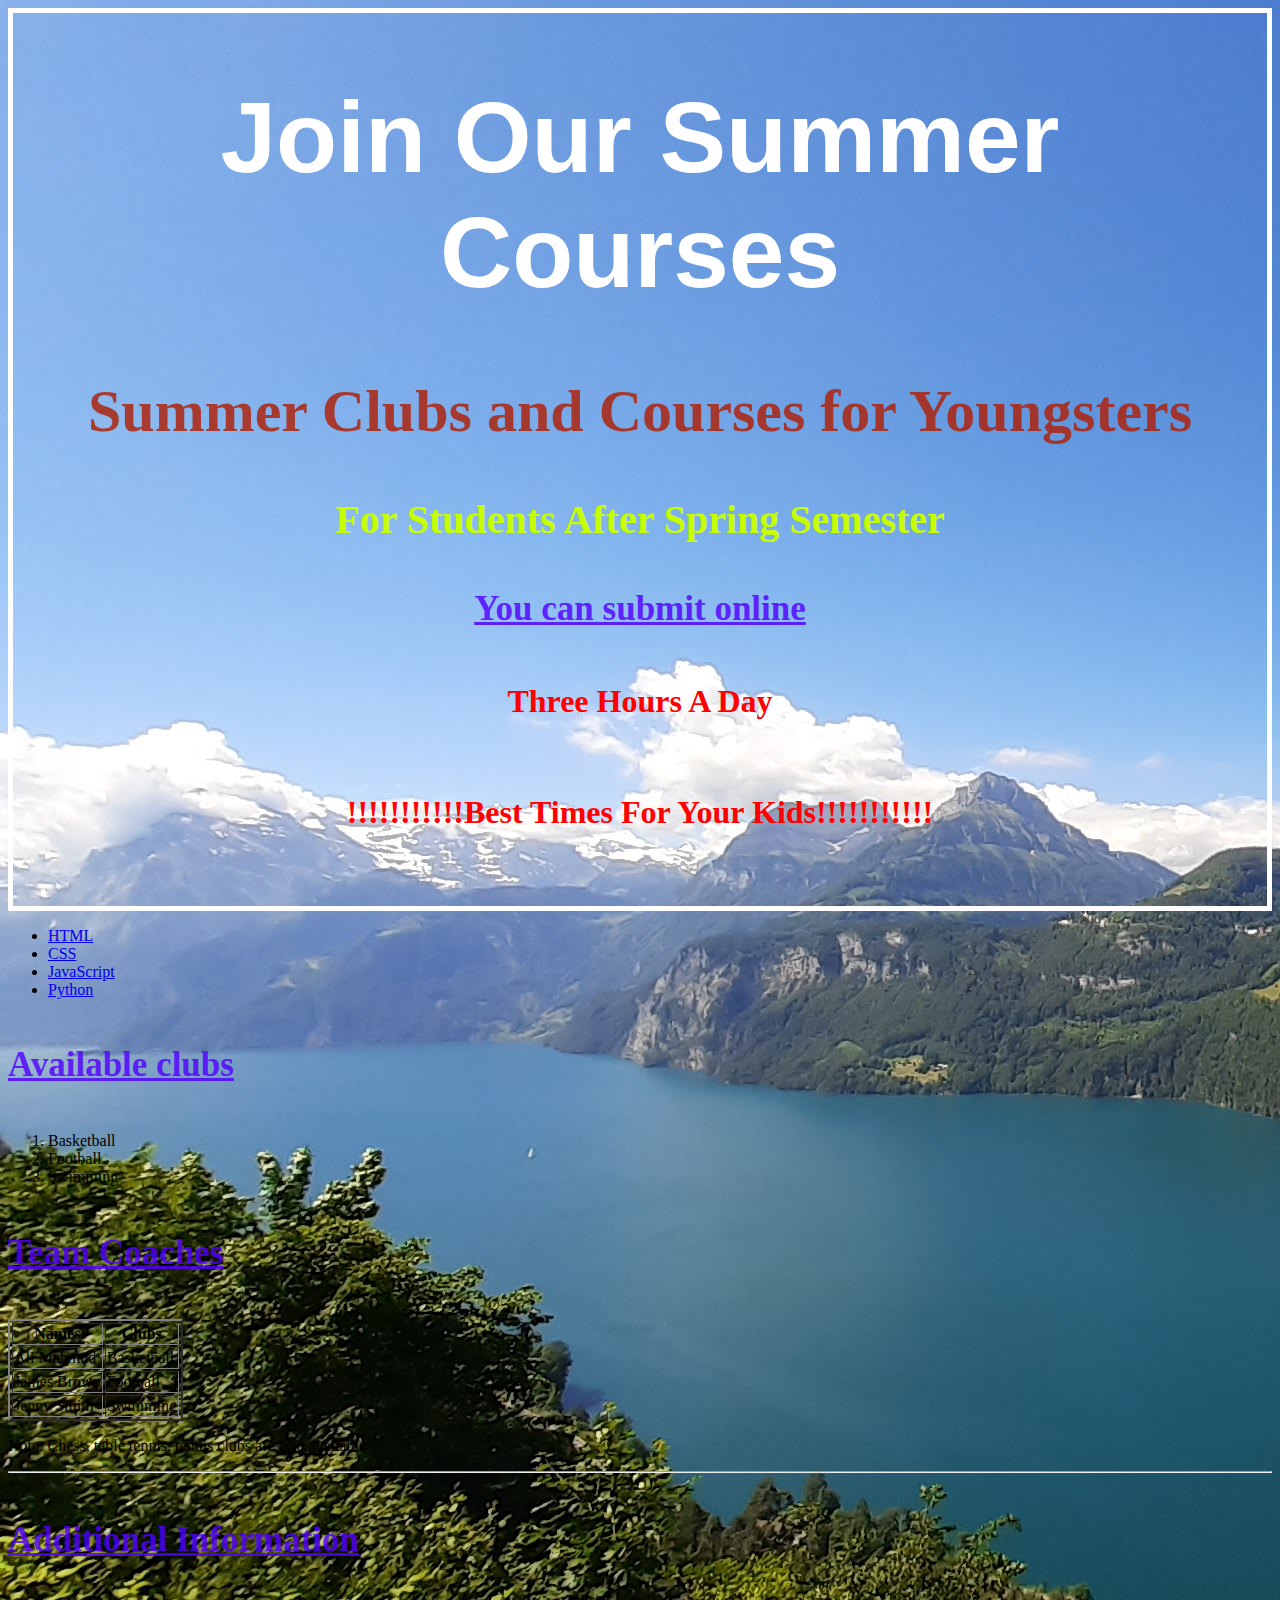
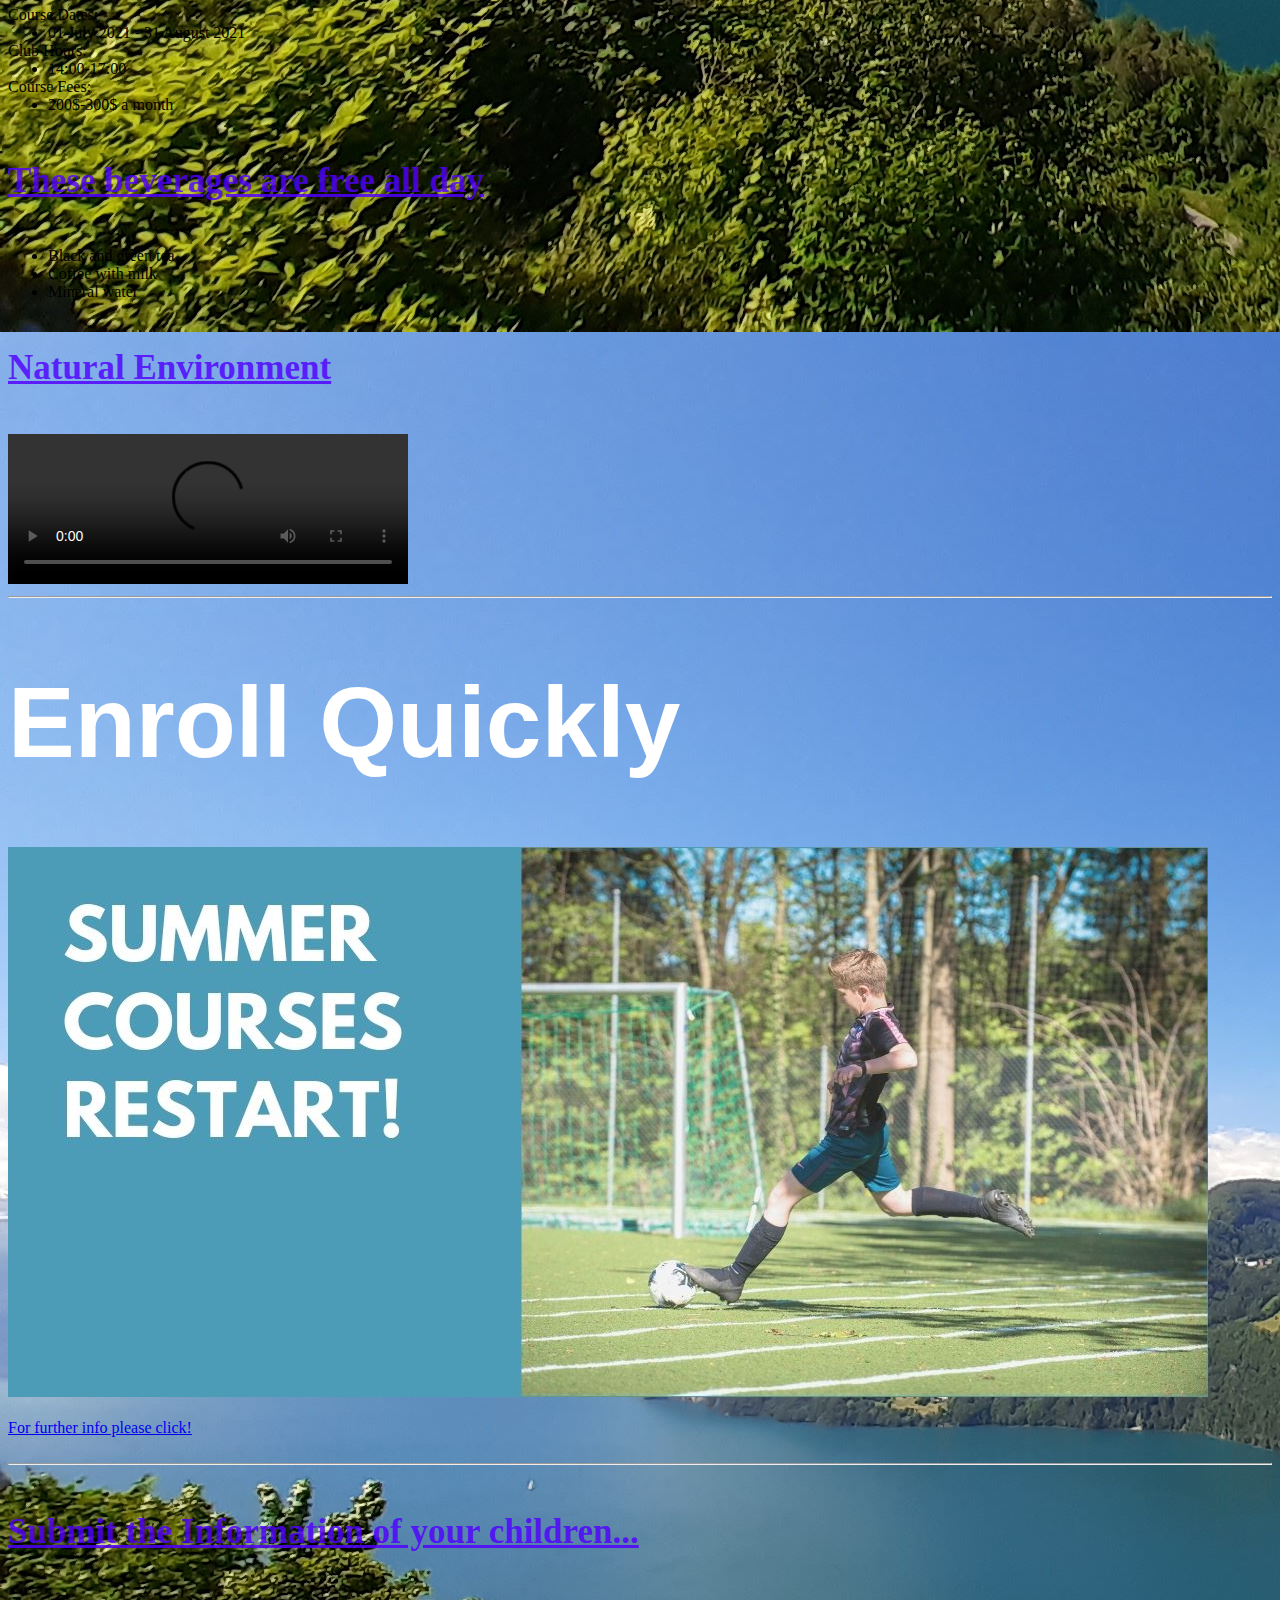
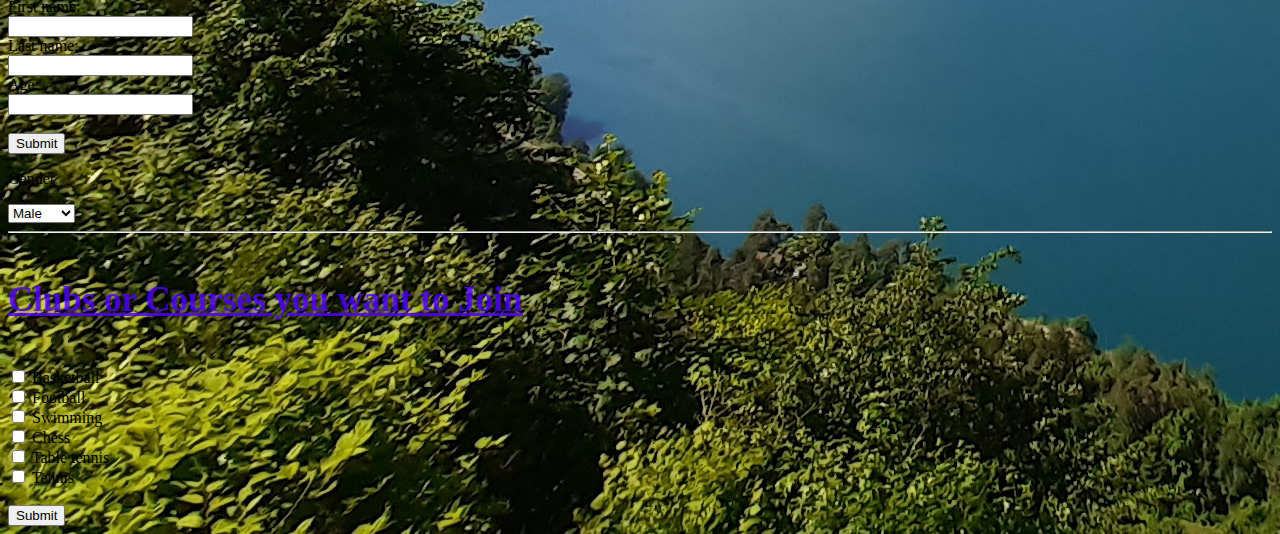
==== index.html @ 2052546c "First commit for Summer Courses" ====
<!DOCTYPE html>
<html lang="en">
<head>
    <meta charset="UTF-8">
    <meta name="viewport" content="width=device-width, initial-scale=1.0">
    <title>Summer Club</title>
    <link rel="stylesheet" href="style.css">
</head>

<body>
    
    <div class="Headings">
        <h1>Join Our Summer Courses</h1>
        <h2>Summer Clubs and Courses for Youngsters</h2>
        <h3>For Students After Spring  Semester</h3>
        <h4>You can submit online</h4>
        <h5>Three Hours A Day</h5>
        <h6>!!!!!!!!!!!Best Times For Your Kids!!!!!!!!!!!</h6>
    </div>

    <nav>
        <ul>
            <li><a href="/html/">HTML</a></li>
            <li><a href="/css/">CSS</a></li>
            <li><a href="/js/">JavaScript</a></li>
            <li><a href="/python/">Python</a></li>
        </ul>
    </nav>
    
    <div class="Announcement-Page">
        <div class="Clubs-list">
            <h4>Available clubs</h4>
            <ol >
                <li>Basketball</li>
                <li>Football</li>
                <li>Swimming</li>
            </ol>
        </div>

        <div>
            <h4>Team Coaches</h4>
            <table class="Team Coaches" border="2">
                <tr>
                    <th>Names</th>
                    <th>Clubs</th>
                
                </tr>
                <tr>
                    <td>Ali Mahmud</td>
                    <td>Basketball</td>
                
                </tr>
                <tr>
                    <td>James Brown</td>
                    <td>Football</td>
                    
                </tr>

                <tr>
                    <td>Jenny Smith</td>
                    <td>Swimming</td>
                </tr>
            </table>
            <p>Note: Chess, table tennis, tennis clubs are also available</p>
            </div>
        <hr>

            <div id="Addinional-Info">
                <h4>Additional Information</h4>
                <dl>
                    <dt>Course Dates:</dt>
                    
                    <dd>
                        <li>01 July 2021 - 31 August 2021</li>
                    </dd>

                    <dt>Club Hours:</dt>
                    <dd>
                        <li>14:00-17:00</li>
                    </dd>

                    <dt>Course Fees:</dt>
                    <dd>
                        <li>200$-300$ a month</li>
                    </dd>
                </dl>
            </div>
                
            <div>
                <h4>These beverages are free all day</h4>
                <ul >
                    <li>Black and green tea</li>
                    <li>Coffee with milk</li>
                    <li>Mineral water</li>
                </ul>
            </div>

            <h4>Natural Environment </h4>
            <video width="400" controls>
                <source src="./Videos/Wespe.mp4" type="video/mp4">
            </video>
        </div>

        <hr>

        <div>
            <h1>Enroll Quickly</h1>
            
            <img src="./Img/Flyer.jpg" width="%50"><br><br>

            <a href="https://www.google.com/" target="_blank">For further info please click!</a><br><br>
        </div>

        <hr>
            
        <div>
            <h4>Submit the Information of your children...</h4>
            <form>     
                <label for="fname">First name:</label><br>
                <input type="text" id="fname" name="fname"><br>
                <label for="lname">Last name:</label><br>
                <input type="text" id="lname" name="lname"><br>
                <label for="age">Age:</label><br>
                <input type="text" id="age" name="age"><br><br>
                <input type="submit" value="Submit">
            </form>

            <p>Gender</p>
            <select id="gender" name="gender">
                <option value="male">Male</option>
                <option value="female">Female</option>
            </select>         
        </div>
        
        <hr>

        <div>
            <h4>Clubs or Courses you want to Join</h4>
            <form>
                <input type="checkbox" id="Club1" name="Club1" value="Basketball">
                <label for="Club1"> Basketball</label><br>

                <input type="checkbox" id="Club2" name="Club2" value="Football">
                <label for="Club2"> Football</label><br>

                <input type="checkbox" id="Club3" name="Club3" value="Swimming">
                <label for="Club3"> Swimming</label><br>

                <input type="checkbox" id="Club4" name="Club4" value="Chess">
                <label for="Club4"> Chess</label><br>
                
                <input type="checkbox" id="Club5" name="Club5" value="Table tennis">
                <label for="Club5"> Table tennis</label><br>
                
                <input type="checkbox" id="Club6" name="Club6" value="Tennis">
                <label for="Club6"> Tennis</label><br><br>
                
                <input type="submit" value="Submit">
            </form> 
        </div>
    </div>
    </body>
</html>
---- style.css ----
body {
    background-image: url("./Img/Lake.jpg"); 
}

.Headings {
    text-align: center;
    border: 5px solid white;
}

h1 {
    font-family: Arial, Helvetica, sans-serif;
    color: white;
    font-size: 100px;
}

h2 {
    color: rgba(175, 31, 6, 0.822);
    font-size: 60px;
}

h3 {
    color: rgb(200, 255, 0);
    font-size: 40px;
}

h4 {
    color: rgba(81, 0, 255, 0.835);
    font-weight: bold;
    text-decoration: underline;
    font-size: 35px;
}
h5, h6 {
    font-size: 2em;
    color: red;
}

.Announcement-text {
    border: 5px solid white;
    width: relative;
    height: 200px;
    margin: 50;
    border: 5px  transparent lightsalmon;
    font-size: 2em;
    padding-left: 20px;
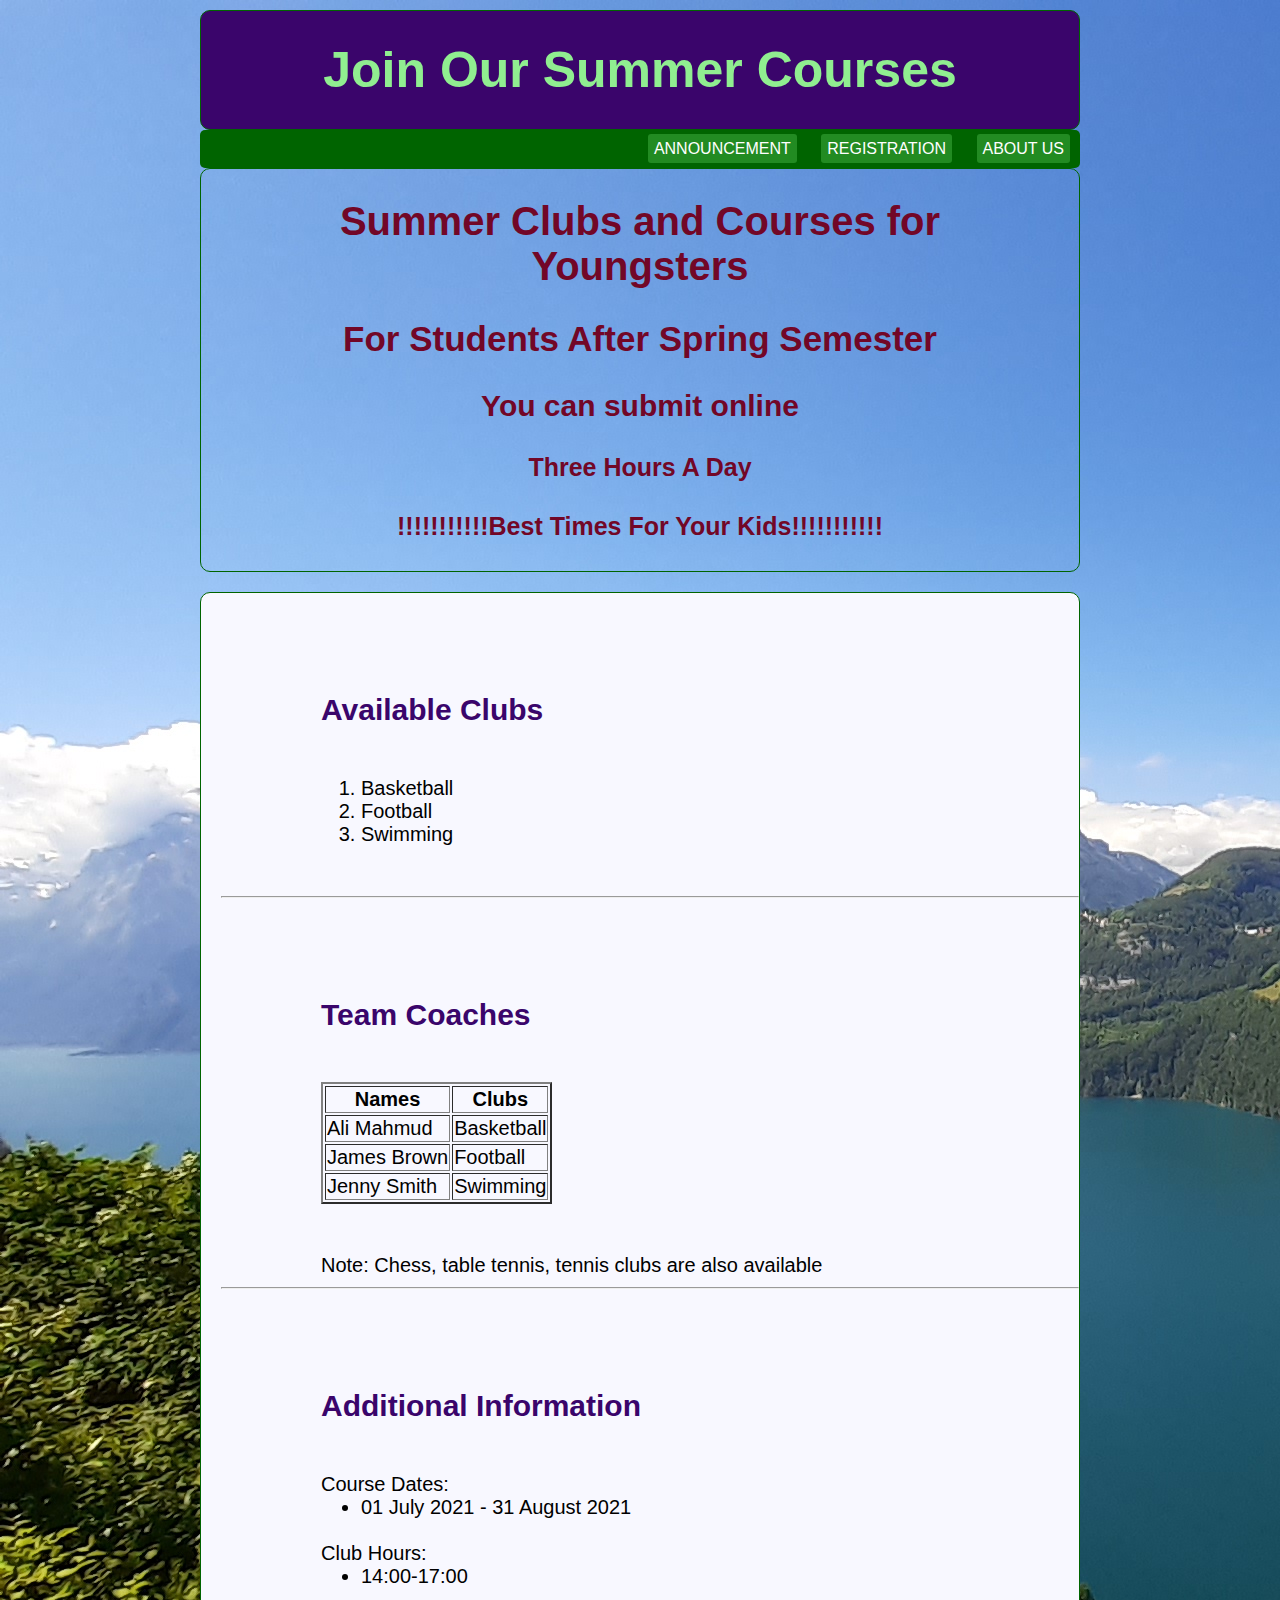
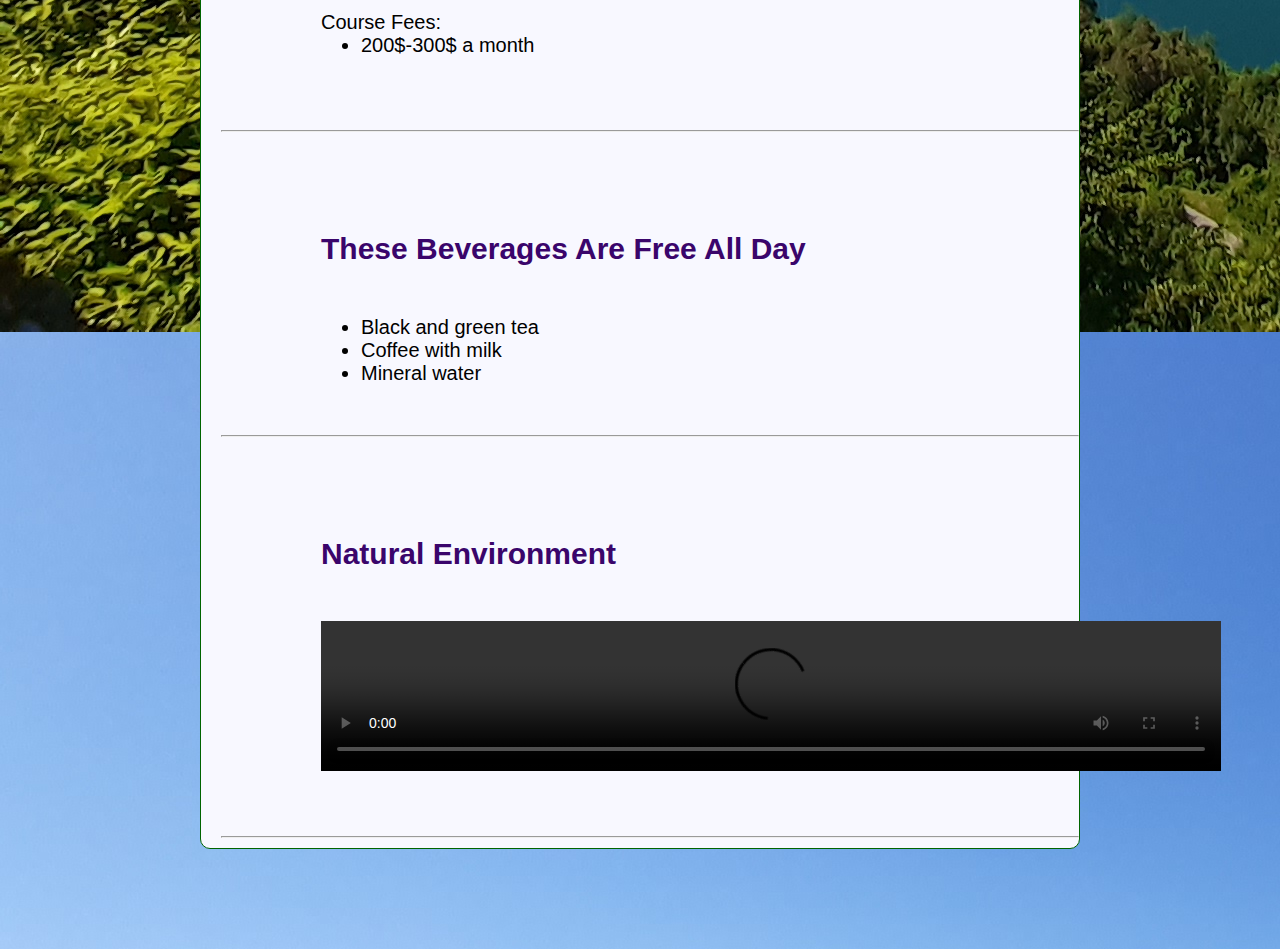
==== commit bc0ceab6: "update the indet.html file" ====
--- a/index.html
+++ b/index.html
@@ -3,48 +3,50 @@
 <head>
     <meta charset="UTF-8">
     <meta name="viewport" content="width=device-width, initial-scale=1.0">
-    <title>Summer Club</title>
     <link rel="stylesheet" href="style.css">
 </head>
 
 <body>
     
-    <div class="Headings">
+    <div class="All-Headings">
         <h1>Join Our Summer Courses</h1>
+    </div>
+
+    <nav id="main-navigation">
+        <ul>
+            <li><a href="index.html">Announcement</a></li>
+            <li><a href="registration.html">Registration</a></li>
+            <li><a href="aboutus.html">About Us</a></li>
+        </ul>
+    </nav>
+
+    <div class="Advertisement-Headings">
         <h2>Summer Clubs and Courses for Youngsters</h2>
         <h3>For Students After Spring  Semester</h3>
         <h4>You can submit online</h4>
         <h5>Three Hours A Day</h5>
         <h6>!!!!!!!!!!!Best Times For Your Kids!!!!!!!!!!!</h6>
     </div>
-
-    <nav>
-        <ul>
-            <li><a href="/html/">HTML</a></li>
-            <li><a href="/css/">CSS</a></li>
-            <li><a href="/js/">JavaScript</a></li>
-            <li><a href="/python/">Python</a></li>
-        </ul>
-    </nav>
     
-    <div class="Announcement-Page">
-        <div class="Clubs-list">
-            <h4>Available clubs</h4>
-            <ol >
+    <div id="Information-sheet">
+        <div>
+            <h4 class="Text-Heading4">Available clubs</h4>
+            <ol class="Clubs-list">
                 <li>Basketball</li>
                 <li>Football</li>
                 <li>Swimming</li>
             </ol>
+            <hr>
         </div>
 
         <div>
-            <h4>Team Coaches</h4>
-            <table class="Team Coaches" border="2">
+            <h4 class="Text-Heading4">Team Coaches</h4>
+            <table id="Team-Coaches" border="2">
                 <tr>
                     <th>Names</th>
                     <th>Clubs</th>
+                </tr>
                 
-                </tr>
                 <tr>
                     <td>Ali Mahmud</td>
                     <td>Basketball</td>
@@ -61,103 +63,52 @@
                     <td>Swimming</td>
                 </tr>
             </table>
+
             <p>Note: Chess, table tennis, tennis clubs are also available</p>
-            </div>
-        <hr>
+            <hr>
+        </div>
+            
+        <div>
+            <h4 class="Text-Heading4">Additional Information</h4>
+            <dl id="Addinional-Info">
+                <dt>Course Dates:</dt>
+                <dd>
+                    <li>01 July 2021 - 31 August 2021</li>
+                </dd><br>
 
-            <div id="Addinional-Info">
-                <h4>Additional Information</h4>
-                <dl>
-                    <dt>Course Dates:</dt>
-                    
-                    <dd>
-                        <li>01 July 2021 - 31 August 2021</li>
-                    </dd>
+                <dt>Club Hours:</dt>
+                <dd>
+                    <li>14:00-17:00</li>
+                </dd><br>
 
-                    <dt>Club Hours:</dt>
-                    <dd>
-                        <li>14:00-17:00</li>
-                    </dd>
+                <dt>Course Fees:</dt>
+                <dd>
+                    <li>200$-300$ a month</li>
+                </dd><br>
+            </dl>
+            <hr>
+        </div>
+            
+        <div>
+            <h4 class="Text-Heading4">These beverages are free all day</h4>
+            <ul id="beverages">
+                <li>Black and green tea</li>
+                <li>Coffee with milk</li>
+                <li>Mineral water</li>
+            </ul>
+            <hr>
 
-                    <dt>Course Fees:</dt>
-                    <dd>
-                        <li>200$-300$ a month</li>
-                    </dd>
-                </dl>
-            </div>
-                
-            <div>
-                <h4>These beverages are free all day</h4>
-                <ul >
-                    <li>Black and green tea</li>
-                    <li>Coffee with milk</li>
-                    <li>Mineral water</li>
-                </ul>
-            </div>
+        </div>
 
-            <h4>Natural Environment </h4>
-            <video width="400" controls>
+        <div>
+            <h4 class="Text-Heading4">Natural Environment </h4>
+            <video id="bee" controls>
                 <source src="./Videos/Wespe.mp4" type="video/mp4">
             </video>
         </div>
 
         <hr>
-
-        <div>
-            <h1>Enroll Quickly</h1>
-            
-            <img src="./Img/Flyer.jpg" width="%50"><br><br>
-
-            <a href="https://www.google.com/" target="_blank">For further info please click!</a><br><br>
-        </div>
-
-        <hr>
-            
-        <div>
-            <h4>Submit the Information of your children...</h4>
-            <form>     
-                <label for="fname">First name:</label><br>
-                <input type="text" id="fname" name="fname"><br>
-                <label for="lname">Last name:</label><br>
-                <input type="text" id="lname" name="lname"><br>
-                <label for="age">Age:</label><br>
-                <input type="text" id="age" name="age"><br><br>
-                <input type="submit" value="Submit">
-            </form>
-
-            <p>Gender</p>
-            <select id="gender" name="gender">
-                <option value="male">Male</option>
-                <option value="female">Female</option>
-            </select>         
-        </div>
-        
-        <hr>
-
-        <div>
-            <h4>Clubs or Courses you want to Join</h4>
-            <form>
-                <input type="checkbox" id="Club1" name="Club1" value="Basketball">
-                <label for="Club1"> Basketball</label><br>
-
-                <input type="checkbox" id="Club2" name="Club2" value="Football">
-                <label for="Club2"> Football</label><br>
-
-                <input type="checkbox" id="Club3" name="Club3" value="Swimming">
-                <label for="Club3"> Swimming</label><br>
-
-                <input type="checkbox" id="Club4" name="Club4" value="Chess">
-                <label for="Club4"> Chess</label><br>
-                
-                <input type="checkbox" id="Club5" name="Club5" value="Table tennis">
-                <label for="Club5"> Table tennis</label><br>
-                
-                <input type="checkbox" id="Club6" name="Club6" value="Tennis">
-                <label for="Club6"> Tennis</label><br><br>
-                
-                <input type="submit" value="Submit">
-            </form> 
-        </div>
     </div>
-    </body>
+    
+</body>
 </html>--- a/style.css
+++ b/style.css
@@ -1,44 +1,169 @@
-body {
-    background-image: url("./Img/Lake.jpg"); 
+body{
+    font-family: Arial, Helvetica, sans-serif;
+    margin: 0;
+    background-image: url("./Img/Lake.jpg");
+    background-position: relative;
+    width: 100%; 
+    height: 100%;
 }
 
-.Headings {
+.All-Headings{
+    margin: 10px 200px 0px 200px;
     text-align: center;
-    border: 5px solid white;
+    display: block;
+    border: 1px solid darkgreen;
+    border-radius: 10px;
+    background-color: rgb(58, 5, 107);
+
 }
+
+#main-navigation ul{
+    background-color: darkgreen;
+    padding: 10px;
+    text-align: right;
+    list-style-type: none;
+    margin: 0px 200px;
+    border-radius: 5px;
+}
+
+#main-navigation li{
+    display: inline;
+    margin-left: 20px;
+}
+
+#main-navigation a{   
+    color: white;
+    background-color: forestgreen;
+    border-radius: 3px;
+    text-decoration: none;
+    text-transform: uppercase;
+    font-size: 16px;
+    padding: 6px;
+}
+
+#main-navigation a:hover{
+    background-color: lightgreen;
+    color: darkgreen;
+}
+
+.Advertisement-Headings{
+    margin: 0px 200px 20px 200px;
+    text-align: center;
+    display: block;
+    border: 1px solid darkgreen;
+    border-radius: 10px;
+    background-image: url("Img/sports_.jpg");
+    color: rgb(114, 7, 39);
+    }
 
 h1 {
     font-family: Arial, Helvetica, sans-serif;
-    color: white;
-    font-size: 100px;
+    color: lightgreen;
+    font-size: 50px;
+    margin: 30px;
 }
 
 h2 {
-    color: rgba(175, 31, 6, 0.822);
-    font-size: 60px;
+    font-size: 40px;
+    margin: 30px;
 }
 
 h3 {
-    color: rgb(200, 255, 0);
-    font-size: 40px;
+    font-size: 35px;
+    margin: 30px;
 }
 
 h4 {
-    color: rgba(81, 0, 255, 0.835);
     font-weight: bold;
-    text-decoration: underline;
-    font-size: 35px;
+    font-size: 30px;
+    margin: 30px;
 }
 h5, h6 {
-    font-size: 2em;
-    color: red;
+    font-size: 25px;
+    margin: 30px;
 }
 
-.Announcement-text {
-    border: 5px solid white;
+#Information-sheet{
+    background-color: ghostwhite;
+    border: 1px solid darkgreen;
+    border-radius: 10px;
+    margin: 20px 200px 100px 200px;
     width: relative;
-    height: 200px;
-    margin: 50;
-    border: 5px  transparent lightsalmon;
-    font-size: 2em;
+    font-size: 20px;
     padding-left: 20px;
+}
+
+.Text-Heading4{
+    margin: 100px 0px 50px 100px;
+    color:  rgb(58, 5, 107);
+    text-transform: capitalize;
+}
+
+.Clubs-list{
+    margin-left: 100px;
+    margin-bottom: 50px;
+}
+
+#Team-Coaches{
+    margin-left: 100px;
+    margin-bottom: 50px;
+}
+
+#Addinional-Info{
+    margin-left: 100px;
+    margin-bottom: 50px;
+}
+
+#beverages{
+    margin-left: 100px;
+    margin-bottom: 50px;
+}
+
+#bee{
+    margin-left: 100px;
+    margin-bottom: 50px;
+    width: 900px;
+}
+
+p{
+    margin-top: 50px;
+    margin-left: 100px;
+    margin-right: 50px;
+    margin-bottom: 0px;
+}
+
+/* Styling of Registration Page */
+#forms{
+    margin-left: 100px;
+}
+
+#gender{
+    margin-left: 100px;
+    margin-bottom: 50px;
+}
+
+.checkbox{
+    margin-left: 100px;
+    margin-bottom: 50px;
+}
+
+.Picture{
+    margin-left: 100px;
+    margin-bottom: 50px;
+}
+#Flyer{
+    width: 76%;
+}
+
+/* Styling of AboutUs Page */
+.Sports-Center{
+    margin: 0px 200px 20px 200px;
+    padding: 100px;
+    text-align: center;
+    display: block;
+    border: 1px solid darkgreen;
+    border-radius: 10px;
+    background-image: url("Img/SportsCenter.jpg");
+    background-position: center;
+    color: rgb(114, 7, 39);
+    }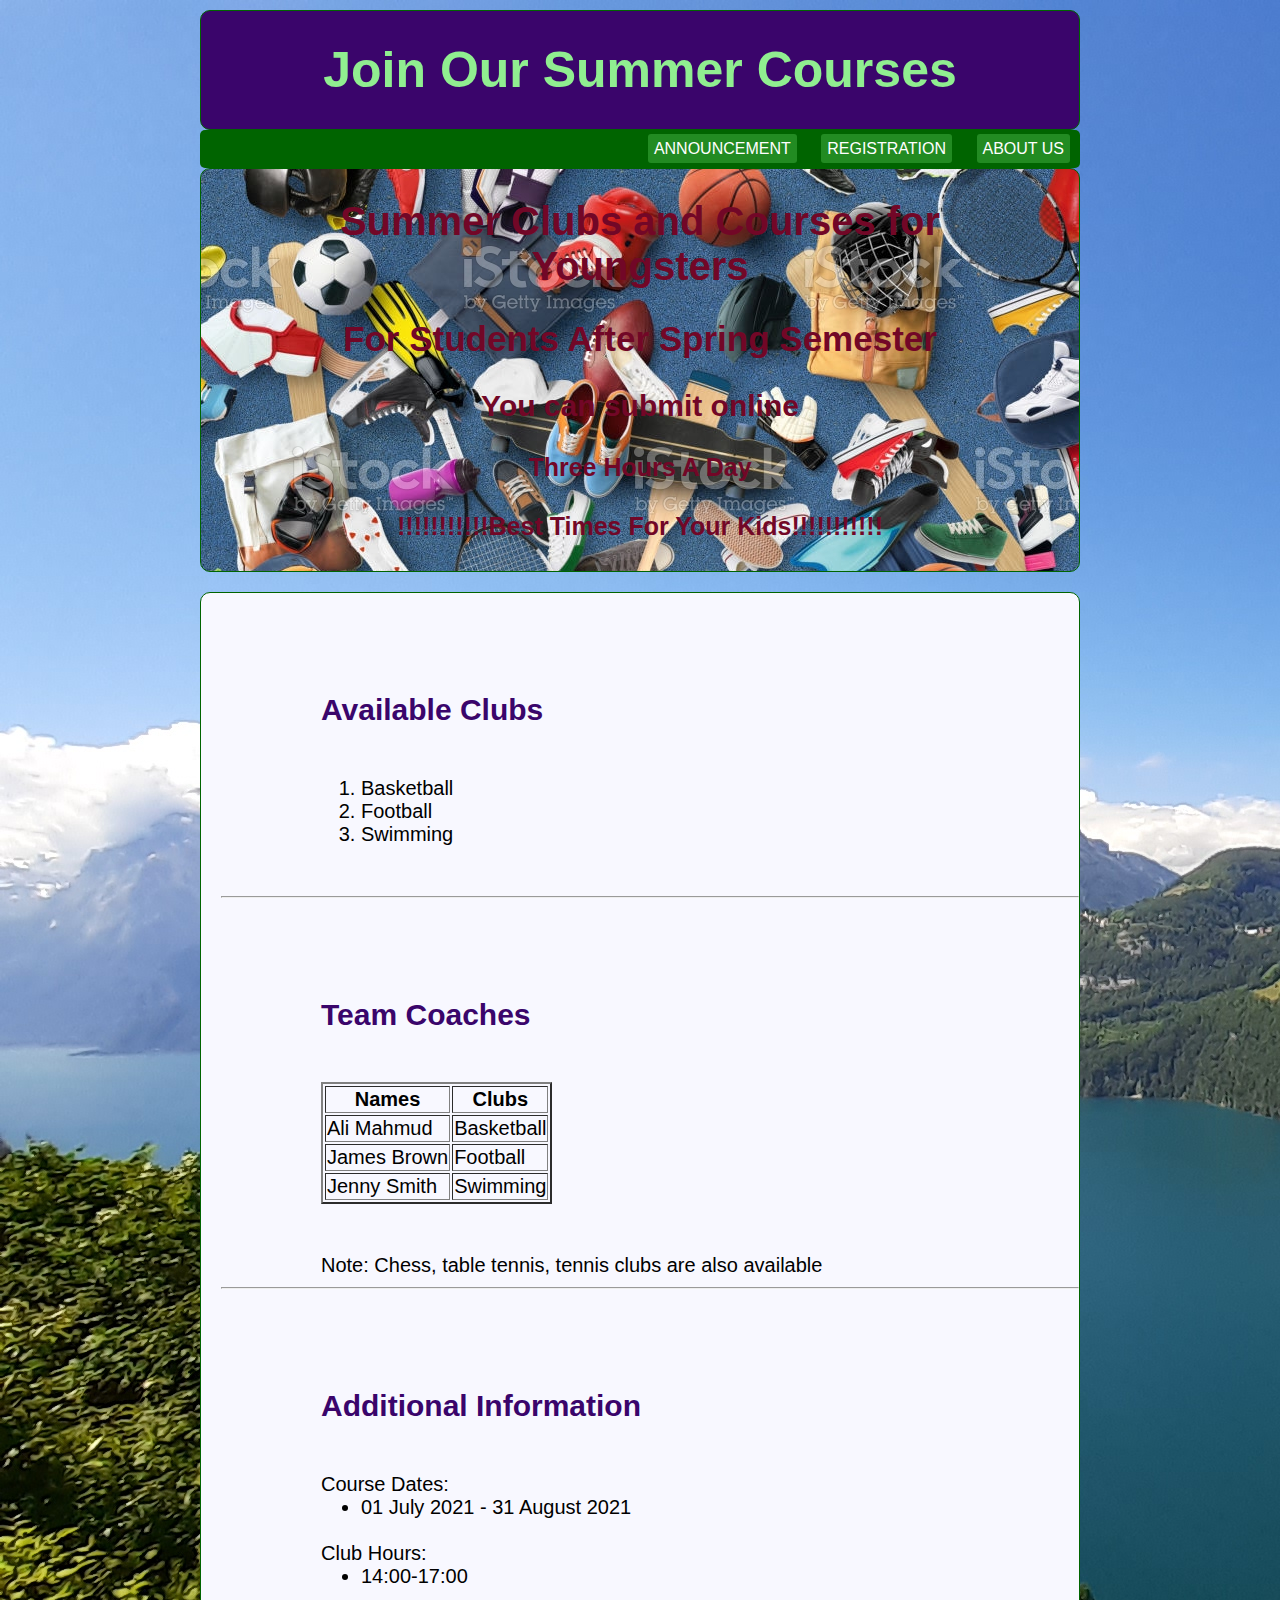
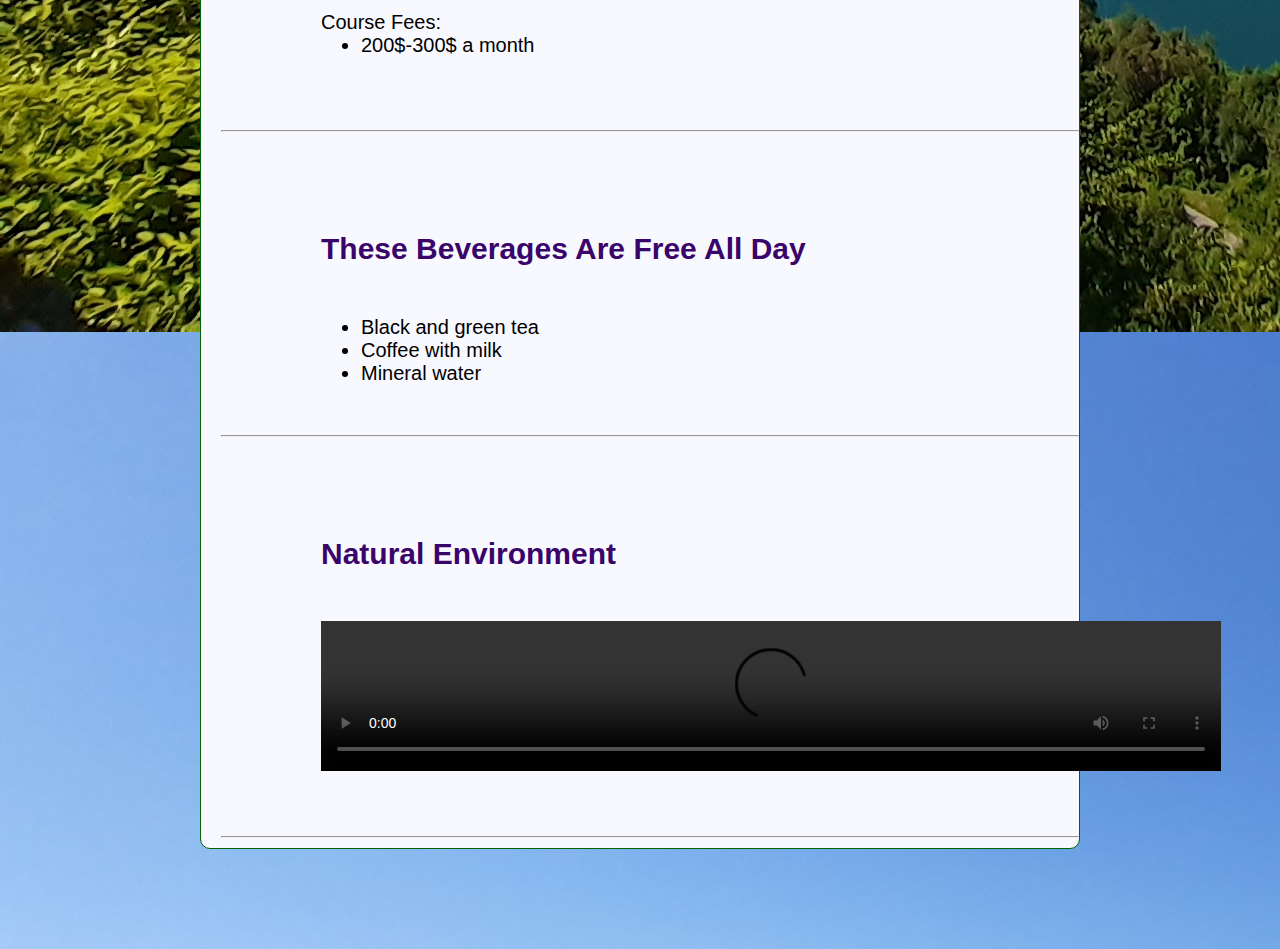
==== commit 89ae0f36: "Add files via upload" ====
--- a/index.html
+++ b/index.html
@@ -1,114 +1,114 @@
-<!DOCTYPE html>
-<html lang="en">
-<head>
-    <meta charset="UTF-8">
-    <meta name="viewport" content="width=device-width, initial-scale=1.0">
-    <link rel="stylesheet" href="style.css">
-</head>
-
-<body>
-    
-    <div class="All-Headings">
-        <h1>Join Our Summer Courses</h1>
-    </div>
-
-    <nav id="main-navigation">
-        <ul>
-            <li><a href="index.html">Announcement</a></li>
-            <li><a href="registration.html">Registration</a></li>
-            <li><a href="aboutus.html">About Us</a></li>
-        </ul>
-    </nav>
-
-    <div class="Advertisement-Headings">
-        <h2>Summer Clubs and Courses for Youngsters</h2>
-        <h3>For Students After Spring  Semester</h3>
-        <h4>You can submit online</h4>
-        <h5>Three Hours A Day</h5>
-        <h6>!!!!!!!!!!!Best Times For Your Kids!!!!!!!!!!!</h6>
-    </div>
-    
-    <div id="Information-sheet">
-        <div>
-            <h4 class="Text-Heading4">Available clubs</h4>
-            <ol class="Clubs-list">
-                <li>Basketball</li>
-                <li>Football</li>
-                <li>Swimming</li>
-            </ol>
-            <hr>
-        </div>
-
-        <div>
-            <h4 class="Text-Heading4">Team Coaches</h4>
-            <table id="Team-Coaches" border="2">
-                <tr>
-                    <th>Names</th>
-                    <th>Clubs</th>
-                </tr>
-                
-                <tr>
-                    <td>Ali Mahmud</td>
-                    <td>Basketball</td>
-                
-                </tr>
-                <tr>
-                    <td>James Brown</td>
-                    <td>Football</td>
-                    
-                </tr>
-
-                <tr>
-                    <td>Jenny Smith</td>
-                    <td>Swimming</td>
-                </tr>
-            </table>
-
-            <p>Note: Chess, table tennis, tennis clubs are also available</p>
-            <hr>
-        </div>
-            
-        <div>
-            <h4 class="Text-Heading4">Additional Information</h4>
-            <dl id="Addinional-Info">
-                <dt>Course Dates:</dt>
-                <dd>
-                    <li>01 July 2021 - 31 August 2021</li>
-                </dd><br>
-
-                <dt>Club Hours:</dt>
-                <dd>
-                    <li>14:00-17:00</li>
-                </dd><br>
-
-                <dt>Course Fees:</dt>
-                <dd>
-                    <li>200$-300$ a month</li>
-                </dd><br>
-            </dl>
-            <hr>
-        </div>
-            
-        <div>
-            <h4 class="Text-Heading4">These beverages are free all day</h4>
-            <ul id="beverages">
-                <li>Black and green tea</li>
-                <li>Coffee with milk</li>
-                <li>Mineral water</li>
-            </ul>
-            <hr>
-
-        </div>
-
-        <div>
-            <h4 class="Text-Heading4">Natural Environment </h4>
-            <video id="bee" controls>
-                <source src="./Videos/Wespe.mp4" type="video/mp4">
-            </video>
-        </div>
-
-        <hr>
-    </div>
-    
-</body>
+<!DOCTYPE html>
+<html lang="en">
+<head>
+    <meta charset="UTF-8">
+    <meta name="viewport" content="width=device-width, initial-scale=1.0">
+    <link rel="stylesheet" href="style.css">
+</head>
+
+<body>
+    
+    <div class="All-Headings">
+        <h1>Join Our Summer Courses</h1>
+    </div>
+
+    <nav id="main-navigation">
+        <ul>
+            <li><a href="index.html">Announcement</a></li>
+            <li><a href="registration.html">Registration</a></li>
+            <li><a href="aboutus.html">About Us</a></li>
+        </ul>
+    </nav>
+
+    <div class="Advertisement-Headings">
+        <h2>Summer Clubs and Courses for Youngsters</h2>
+        <h3>For Students After Spring  Semester</h3>
+        <h4>You can submit online</h4>
+        <h5>Three Hours A Day</h5>
+        <h6>!!!!!!!!!!!Best Times For Your Kids!!!!!!!!!!!</h6>
+    </div>
+    
+    <div id="Information-sheet">
+        <div>
+            <h4 class="Text-Heading4">Available clubs</h4>
+            <ol class="Clubs-list">
+                <li>Basketball</li>
+                <li>Football</li>
+                <li>Swimming</li>
+            </ol>
+            <hr>
+        </div>
+
+        <div>
+            <h4 class="Text-Heading4">Team Coaches</h4>
+            <table id="Team-Coaches" border="2">
+                <tr>
+                    <th>Names</th>
+                    <th>Clubs</th>
+                </tr>
+                
+                <tr>
+                    <td>Ali Mahmud</td>
+                    <td>Basketball</td>
+                
+                </tr>
+                <tr>
+                    <td>James Brown</td>
+                    <td>Football</td>
+                    
+                </tr>
+
+                <tr>
+                    <td>Jenny Smith</td>
+                    <td>Swimming</td>
+                </tr>
+            </table>
+
+            <p>Note: Chess, table tennis, tennis clubs are also available</p>
+            <hr>
+        </div>
+            
+        <div>
+            <h4 class="Text-Heading4">Additional Information</h4>
+            <dl id="Addinional-Info">
+                <dt>Course Dates:</dt>
+                <dd>
+                    <li>01 July 2021 - 31 August 2021</li>
+                </dd><br>
+
+                <dt>Club Hours:</dt>
+                <dd>
+                    <li>14:00-17:00</li>
+                </dd><br>
+
+                <dt>Course Fees:</dt>
+                <dd>
+                    <li>200$-300$ a month</li>
+                </dd><br>
+            </dl>
+            <hr>
+        </div>
+            
+        <div>
+            <h4 class="Text-Heading4">These beverages are free all day</h4>
+            <ul id="beverages">
+                <li>Black and green tea</li>
+                <li>Coffee with milk</li>
+                <li>Mineral water</li>
+            </ul>
+            <hr>
+
+        </div>
+
+        <div>
+            <h4 class="Text-Heading4">Natural Environment </h4>
+            <video id="bee" controls>
+                <source src="./Videos/Wespe.mp4" type="video/mp4">
+            </video>
+        </div>
+
+        <hr>
+    </div>
+    
+</body>
 </html>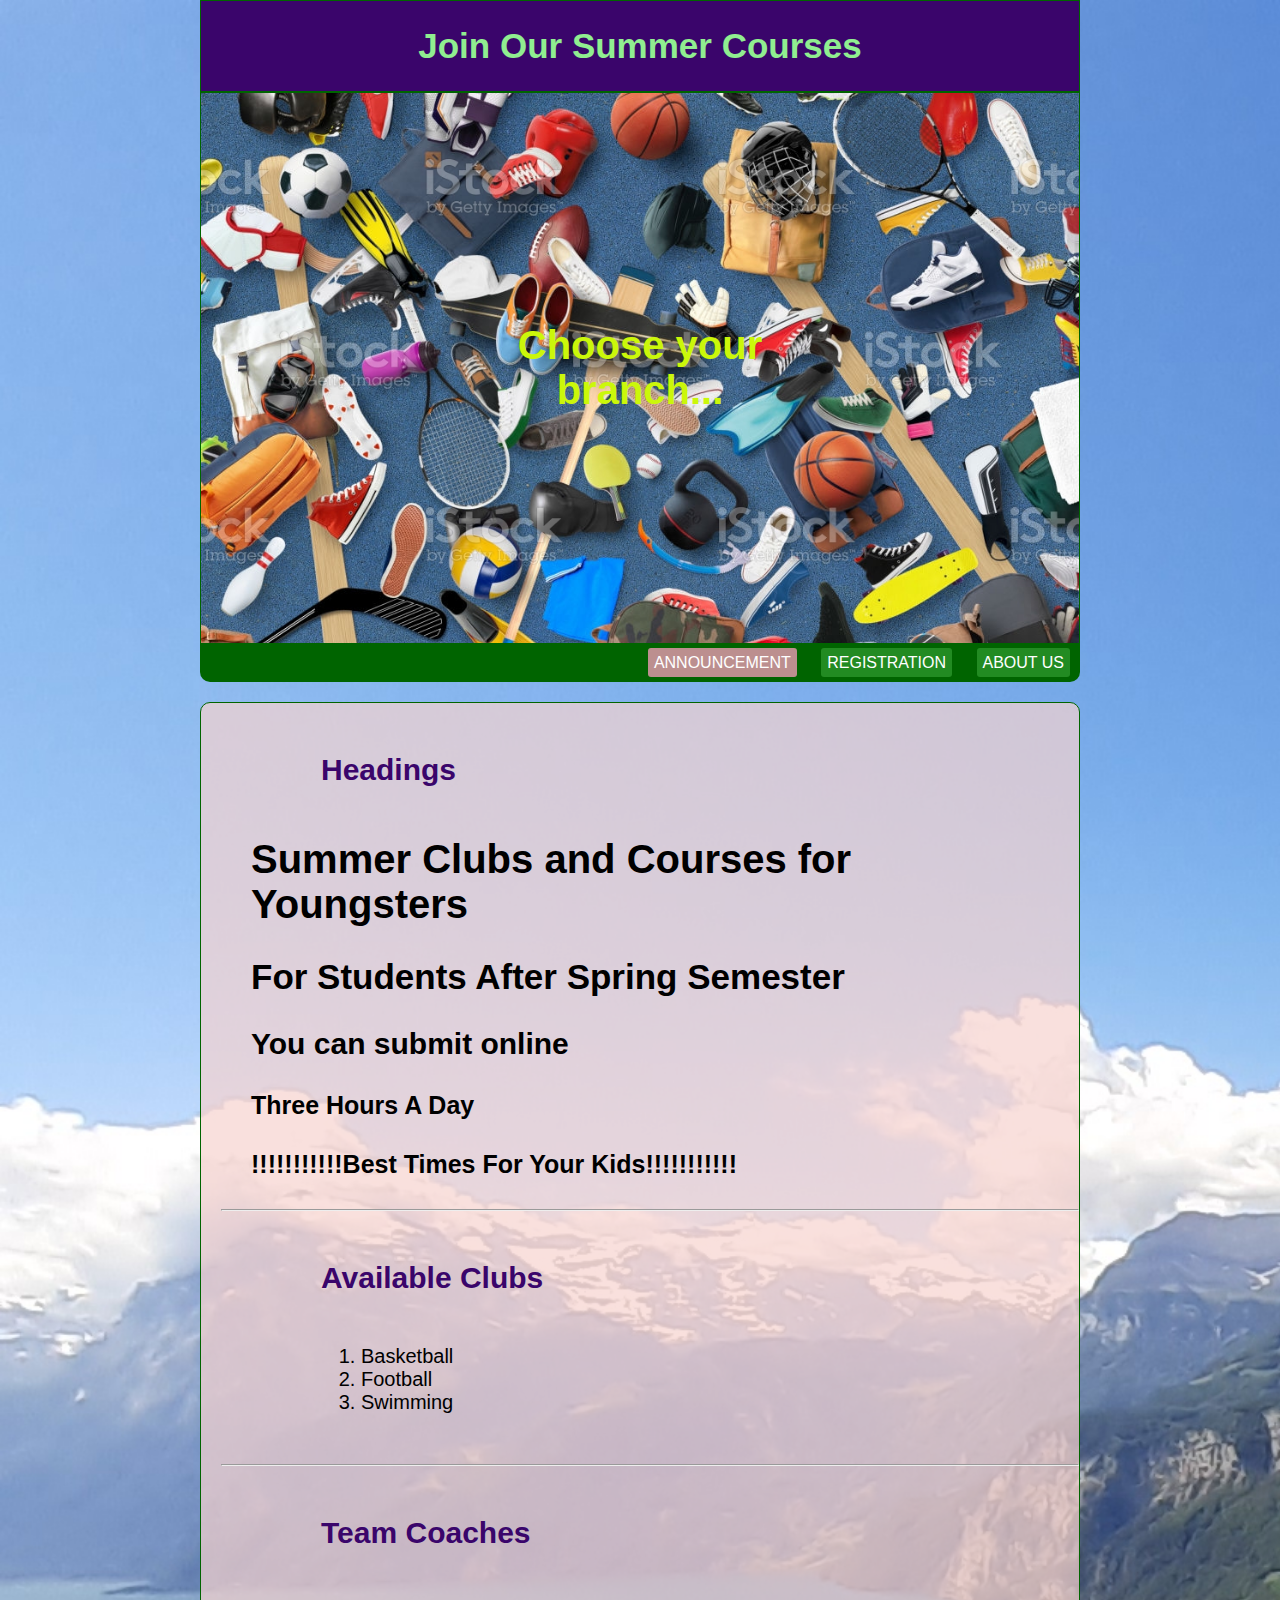
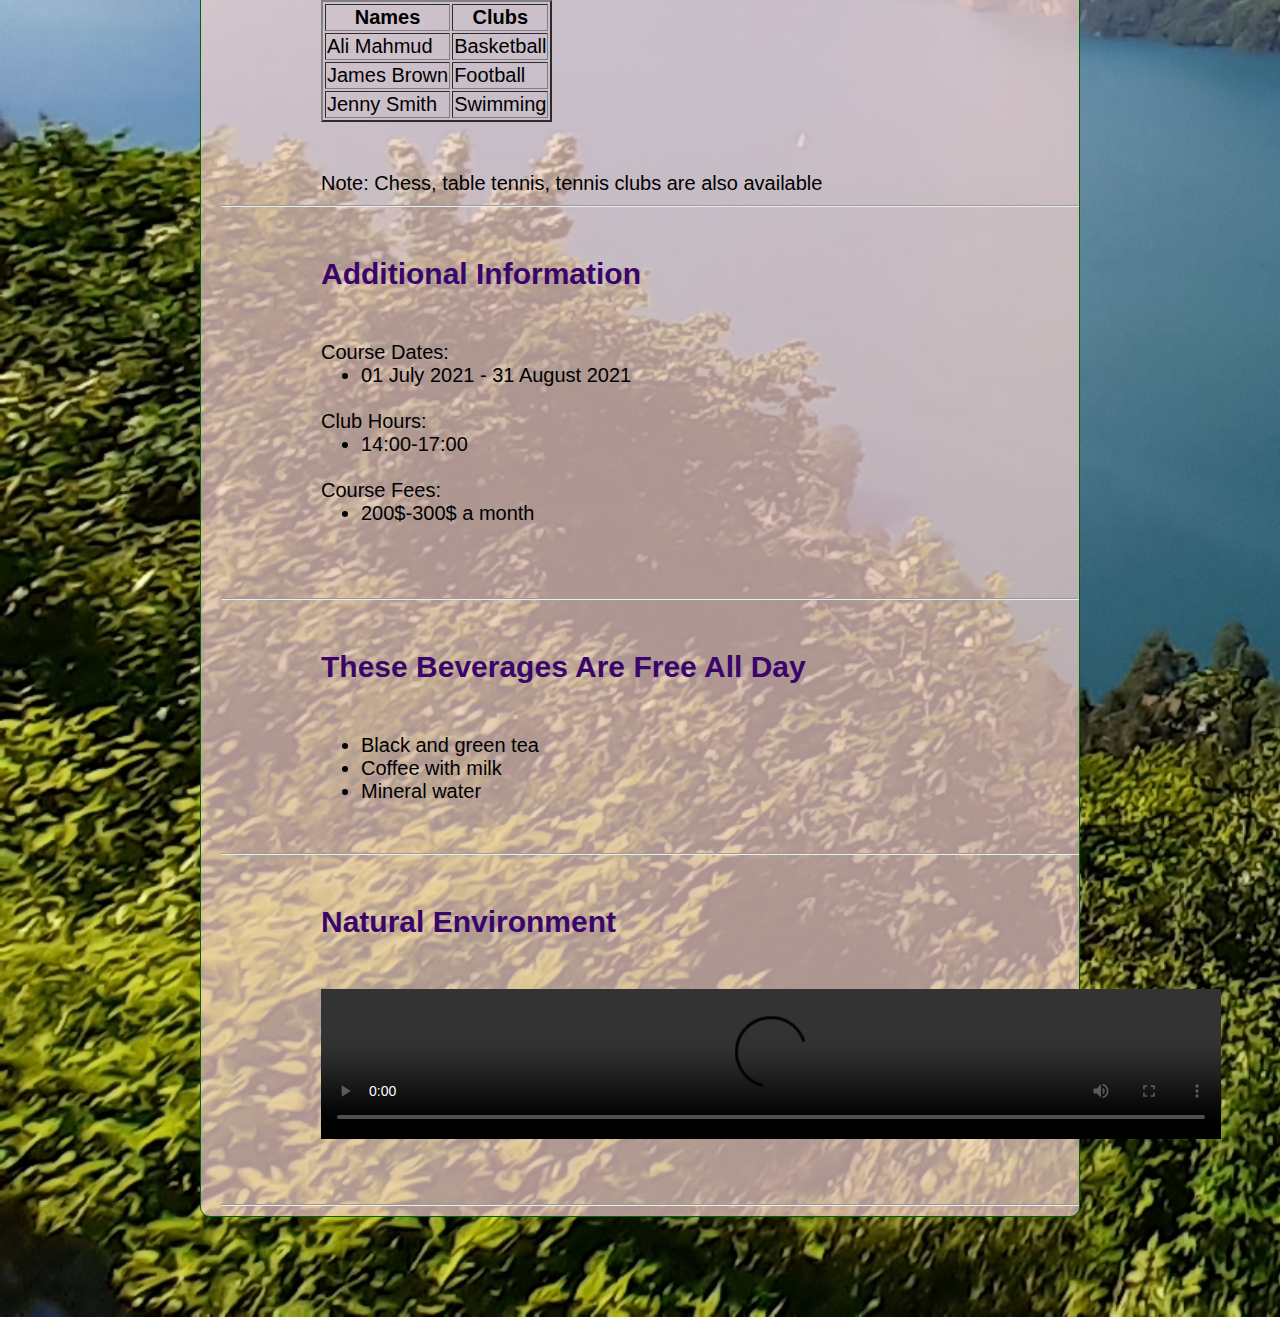
==== commit 5c4b2249: "Dropdown menu eklendi" ====
--- a/index.html
+++ b/index.html
@@ -1,114 +1,132 @@
-<!DOCTYPE html>
-<html lang="en">
-<head>
-    <meta charset="UTF-8">
-    <meta name="viewport" content="width=device-width, initial-scale=1.0">
-    <link rel="stylesheet" href="style.css">
-</head>
-
-<body>
-    
-    <div class="All-Headings">
-        <h1>Join Our Summer Courses</h1>
-    </div>
-
-    <nav id="main-navigation">
-        <ul>
-            <li><a href="index.html">Announcement</a></li>
-            <li><a href="registration.html">Registration</a></li>
-            <li><a href="aboutus.html">About Us</a></li>
-        </ul>
-    </nav>
-
-    <div class="Advertisement-Headings">
-        <h2>Summer Clubs and Courses for Youngsters</h2>
-        <h3>For Students After Spring  Semester</h3>
-        <h4>You can submit online</h4>
-        <h5>Three Hours A Day</h5>
-        <h6>!!!!!!!!!!!Best Times For Your Kids!!!!!!!!!!!</h6>
-    </div>
-    
-    <div id="Information-sheet">
-        <div>
-            <h4 class="Text-Heading4">Available clubs</h4>
-            <ol class="Clubs-list">
-                <li>Basketball</li>
-                <li>Football</li>
-                <li>Swimming</li>
-            </ol>
-            <hr>
-        </div>
-
-        <div>
-            <h4 class="Text-Heading4">Team Coaches</h4>
-            <table id="Team-Coaches" border="2">
-                <tr>
-                    <th>Names</th>
-                    <th>Clubs</th>
-                </tr>
-                
-                <tr>
-                    <td>Ali Mahmud</td>
-                    <td>Basketball</td>
-                
-                </tr>
-                <tr>
-                    <td>James Brown</td>
-                    <td>Football</td>
-                    
-                </tr>
-
-                <tr>
-                    <td>Jenny Smith</td>
-                    <td>Swimming</td>
-                </tr>
-            </table>
-
-            <p>Note: Chess, table tennis, tennis clubs are also available</p>
-            <hr>
-        </div>
-            
-        <div>
-            <h4 class="Text-Heading4">Additional Information</h4>
-            <dl id="Addinional-Info">
-                <dt>Course Dates:</dt>
-                <dd>
-                    <li>01 July 2021 - 31 August 2021</li>
-                </dd><br>
-
-                <dt>Club Hours:</dt>
-                <dd>
-                    <li>14:00-17:00</li>
-                </dd><br>
-
-                <dt>Course Fees:</dt>
-                <dd>
-                    <li>200$-300$ a month</li>
-                </dd><br>
-            </dl>
-            <hr>
-        </div>
-            
-        <div>
-            <h4 class="Text-Heading4">These beverages are free all day</h4>
-            <ul id="beverages">
-                <li>Black and green tea</li>
-                <li>Coffee with milk</li>
-                <li>Mineral water</li>
-            </ul>
-            <hr>
-
-        </div>
-
-        <div>
-            <h4 class="Text-Heading4">Natural Environment </h4>
-            <video id="bee" controls>
-                <source src="./Videos/Wespe.mp4" type="video/mp4">
-            </video>
-        </div>
-
-        <hr>
-    </div>
-    
-</body>
+<!DOCTYPE html>
+<html lang="en">
+<head>
+    <meta charset="UTF-8">
+    <meta name="viewport" content="width=device-width, initial-scale=1.0">
+    <link rel="stylesheet" href="style.css">
+</head>
+
+<body>
+    
+    <div class="Page-title">
+        <h1>Join Our Summer Courses</h1>
+    </div>
+
+    <div class="Banner1">
+        <h2>Choose your branch...</h2>
+    </div>
+
+    <!-- creating the navigation bar -->
+    <nav class="navbar">
+        <ul>
+            <li><a href="index.html">Announcement</a></li>
+            <li><a href="registration.html">Registration</a></li>
+            <li><a href="aboutus.html">About Us</a></li>
+        </ul>
+    </nav>
+
+    <!-- <div class="dropdown">
+        <button class="dropbtn">Dropdown</button>
+        <div class="dropdown-content">
+        <a href="#">Link 1</a>
+        <a href="#">Link 2</a>
+        <a href="#">Link 3</a>
+        </div>
+    </div> -->
+
+
+
+    
+    <div id="Information-sheet">
+
+        <div>
+            <h4 class="Text-Heading4">Headings</h4>
+            <h2>Summer Clubs and Courses for Youngsters</h2>
+            <h3>For Students After Spring  Semester</h3>
+            <h4>You can submit online</h4>
+            <h5>Three Hours A Day</h5>
+            <h6>!!!!!!!!!!!Best Times For Your Kids!!!!!!!!!!!</h6>
+            <hr>
+        </div>
+
+        <div>
+            <h4 class="Text-Heading4">Available clubs</h4>
+            <ol class="Clubs-list">
+                <li>Basketball</li>
+                <li>Football</li>
+                <li>Swimming</li>
+            </ol>
+            <hr>
+        </div>
+
+        <div>
+            <h4 class="Text-Heading4">Team Coaches</h4>
+            <table id="Team-Coaches" border="2">
+                <tr>
+                    <th>Names</th>
+                    <th>Clubs</th>
+                </tr>
+                
+                <tr>
+                    <td>Ali Mahmud</td>
+                    <td>Basketball</td>                
+                </tr>
+
+                <tr>
+                    <td>James Brown</td>
+                    <td>Football</td>                    
+                </tr>
+
+                <tr>
+                    <td>Jenny Smith</td>
+                    <td>Swimming</td>
+                </tr>
+            </table>
+
+            <p>Note: Chess, table tennis, tennis clubs are also available</p>
+            <hr>
+        </div>
+            
+        <div>
+            <h4 class="Text-Heading4">Additional Information</h4>
+            <dl id="Addinional-Info">
+                <dt>Course Dates:</dt>
+                <dd>
+                    <li>01 July 2021 - 31 August 2021</li>
+                </dd><br>
+
+                <dt>Club Hours:</dt>
+                <dd>
+                    <li>14:00-17:00</li>
+                </dd><br>
+
+                <dt>Course Fees:</dt>
+                <dd>
+                    <li>200$-300$ a month</li>
+                </dd><br>
+            </dl>
+            <hr>
+        </div>
+            
+        <div>
+            <h4 class="Text-Heading4">These beverages are free all day</h4>
+            <ul id="beverages">
+                <li>Black and green tea</li>
+                <li>Coffee with milk</li>
+                <li>Mineral water</li>
+            </ul>
+            <hr>
+        </div>
+
+        <div>
+            <h4 class="Text-Heading4">Natural Environment </h4>
+            <video id="bee" controls>
+                <source src="./Videos/Wespe.mp4" type="video/mp4">
+            </video>
+        </div>
+
+        <hr>
+    </div>
+    
+</body>
 </html>--- a/style.css
+++ b/style.css
@@ -3,35 +3,82 @@
     margin: 0;
     background-image: url("./Img/Lake.jpg");
     background-position: relative;
+    background-size: cover;
     width: 100%; 
     height: 100%;
 }
 
-.All-Headings{
-    margin: 10px 200px 0px 200px;
-    text-align: center;
-    display: block;
-    border: 1px solid darkgreen;
-    border-radius: 10px;
+.Page-title{
+    margin: 0px 200px 0px 200px;
+    text-align: center;
+    display: block;
+    border: 1px solid darkgreen;
+    /* border-radius: 10px 10px 0px 0px; */
     background-color: rgb(58, 5, 107);
-
-}
-
-#main-navigation ul{
+    /* position: -webkit-sticky; */
+    top: 0px;
+    position: sticky;
+}
+
+
+/* Styling banners */
+.Banner1{
+    margin: 0px 200px;
+    padding: 200px;
+    text-align: center;
+    display: block;
+    border: 1px solid darkgreen;
+    /* border-radius: 0px 0px 10px 10px; */
+    background-image: url("Img/sports_tools.jpg");
+    background-size: 100%;
+    color: rgb(203, 247, 10);
+}
+ 
+.Banner2{
+    margin: 0px 200px;
+    padding: 200px;
+    text-align: center;
+    display: block;
+    border: 1px solid darkgreen;
+    /* border-radius: 0px 0px 10px 10px; */
+    background-image: url("Img/OnlineEnrollment.png");
+    background-size: 100%;
+    color: rgb(203, 247, 10);
+}
+
+.Banner3{
+    margin: 0px 200px;
+    padding: 200px;
+    text-align: center;
+    display: block;
+    border: 1px solid darkgreen;
+    border-radius: 0px 0px 10px 10px;
+    background-image: url("Img/SportsCenter.jpg");
+    background-size: 100%;
+    color: rgb(203, 247, 10);
+}
+
+.navbar{
+    top: 90px;
+    position: sticky;
+}
+
+.navbar ul{
     background-color: darkgreen;
     padding: 10px;
     text-align: right;
     list-style-type: none;
     margin: 0px 200px;
-    border-radius: 5px;
-}
-
-#main-navigation li{
+    border-radius: 0px 0px 10px 10px;
+}
+
+.navbar li{
     display: inline;
     margin-left: 20px;
-}
-
-#main-navigation a{   
+
+}
+
+.navbar a, .dropbtn1{   
     color: white;
     background-color: forestgreen;
     border-radius: 3px;
@@ -41,26 +88,90 @@
     padding: 6px;
 }
 
-#main-navigation a:hover{
+.navbar a:hover{
     background-color: lightgreen;
     color: darkgreen;
 }
 
-.Advertisement-Headings{
-    margin: 0px 200px 20px 200px;
-    text-align: center;
-    display: block;
-    border: 1px solid darkgreen;
-    border-radius: 10px;
-    background-image: url("Img/sports_.jpg");
-    color: rgb(114, 7, 39);
-    }
-
+
+
+/* Style The Dropdown Button */
+/* .dropbtn1 {
+  background-color: #4CAF50;
+  color: white;
+  padding: 16px;
+  font-size: 16px;
+  border: none;
+  cursor: pointer; */
+}
+
+/* The container <div> - needed to position the dropdown content */
+/* .navbar {
+  position: relative;
+  display: inline-block;
+} */
+
+/* Dropdown Content (Hidden by Default) */
+.dropdown-content {
+  display: none;
+  position: absolute;
+  background-color: #f9f9f9;
+  max-width: 160px;
+  box-shadow: 0px 8px 16px 0px rgba(0,0,0,0.2);
+  /* z-index: 1; */
+}
+
+/* Links inside the dropdown */
+.dropdown-content a {
+  /* color: black;
+  padding: 12px 16px;
+  text-decoration: none;
+  display: block;
+} */
+display: block;
+width: 130px;
+color: white;
+background-color: forestgreen;
+border-radius: 3px;
+text-decoration: none;
+text-transform: uppercase;
+font-size: 16px;
+padding: 6px;
+position: inherit;
+text-align: left;
+}
+
+/* Change color of dropdown links on hover */
+.dropdown-content a:hover {background-color: #f1f1f1}
+
+/* Show the dropdown menu on hover */
+.navbar:hover .dropdown-content {
+  display: block;
+}
+
+/* Change the background color of the dropdown button when the dropdown content is shown */
+.navbar:hover .dropbtn1 {
+  background-color: #3e8e41;
+}
+
+
+
+
+nav ul li:first-child a{
+    color: white;
+    background-color: rosybrown;
+}
+
+nav ul li:first-child a:hover{
+    color: rgb(160, 6, 6);
+    background-color: rgb(238, 159, 159);
+}
+    /* Styling all the headings */
 h1 {
     font-family: Arial, Helvetica, sans-serif;
     color: lightgreen;
-    font-size: 50px;
-    margin: 30px;
+    font-size: 35px;
+    margin: 25px;
 }
 
 h2 {
@@ -83,18 +194,20 @@
     margin: 30px;
 }
 
+/* Styling the main section of the page */
 #Information-sheet{
-    background-color: ghostwhite;
+    background-color: rgb(246, 211, 206, 0.7);
     border: 1px solid darkgreen;
     border-radius: 10px;
     margin: 20px 200px 100px 200px;
     width: relative;
     font-size: 20px;
     padding-left: 20px;
+
 }
 
 .Text-Heading4{
-    margin: 100px 0px 50px 100px;
+    margin: 50px 0px 50px 100px;
     color:  rgb(58, 5, 107);
     text-transform: capitalize;
 }
@@ -155,15 +268,15 @@
     width: 76%;
 }
 
-/* Styling of AboutUs Page */
-.Sports-Center{
+/* Styling the box under the heading box in the AboutUs Page */
+/* .Sports-Center{
     margin: 0px 200px 20px 200px;
     padding: 100px;
     text-align: center;
     display: block;
     border: 1px solid darkgreen;
-    border-radius: 10px;
+    border-radius: 0px 0px 10px 10px;
     background-image: url("Img/SportsCenter.jpg");
-    background-position: center;
-    color: rgb(114, 7, 39);
+    background-size: 100%;
+    color: rgb(203, 247, 10); */
     }